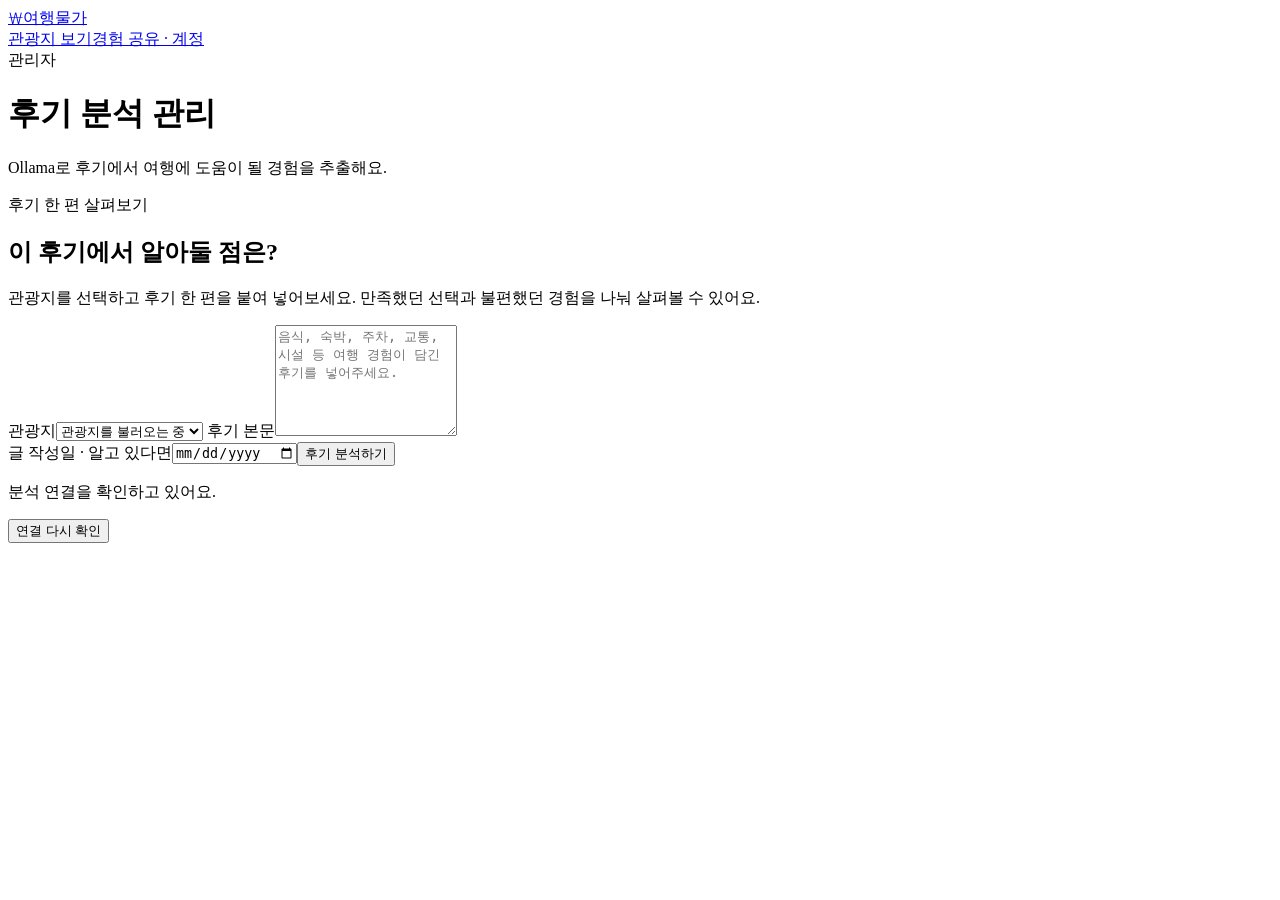
==== src/main/resources/templates/admin-reviews.html @ 6847e4fa "Improve hero text contrast and soften destination review buttons" ====
<!doctype html>
<html lang="ko">
<head>
  <meta charset="utf-8"><meta name="viewport" content="width=device-width,initial-scale=1">
  <title>후기 분석 관리 | 여행물가</title>
  <link rel="icon" href="/favicon.svg" type="image/svg+xml">
  <link rel="stylesheet" href="/css/style.css?v=readability-2">
  <script src="/js/local-review.js?v=admin-2" defer></script>
</head>
<body>
  <header class="hero community-hero"><div class="wrap">
    <div class="topbar"><a class="brand" href="/"><span class="brand-mark" aria-hidden="true">₩</span>여행물가</a><nav aria-label="주요 메뉴"><a href="/">관광지 보기</a><a href="/community">경험 공유 · 계정</a></nav></div>
    <div class="community-intro"><span class="eyebrow">관리자</span><h1>후기 분석 관리</h1><p>Ollama로 후기에서 여행에 도움이 될 경험을 추출해요.</p></div>
  </div></header>
  <main>
    <section class="wrap local-review-section" id="local-review" aria-labelledby="local-review-title">
      <div class="section-head"><div><span class="eyebrow">후기 한 편 살펴보기</span><h2 id="local-review-title">이 후기에서 알아둘 점은?</h2></div></div>
      <p class="section-note">관광지를 선택하고 후기 한 편을 붙여 넣어보세요. 만족했던 선택과 불편했던 경험을 나눠 살펴볼 수 있어요.</p>
      <form id="local-review-form" class="local-review-form">
        <label for="destination">관광지<select id="destination" required><option value="">관광지를 불러오는 중</option></select></label>
        <label for="local-body">후기 본문<textarea id="local-body" required maxlength="4000" rows="7" placeholder="음식, 숙박, 주차, 교통, 시설 등 여행 경험이 담긴 후기를 넣어주세요."></textarea></label>
        <div class="local-actions"><label for="local-published">글 작성일 · 알고 있다면<input id="local-published" type="date"></label><button id="local-analyze" class="primary" type="submit">후기 분석하기</button></div>
        <p id="local-status" class="small" role="status">분석 연결을 확인하고 있어요.</p>
        <button id="local-reconnect" class="filter" type="button">연결 다시 확인</button>
      </form>
      <p id="local-error" class="error" role="alert" hidden></p>
      <div id="local-result" aria-live="polite" aria-busy="false"></div>
    </section>
  </main>
</body>
</html>
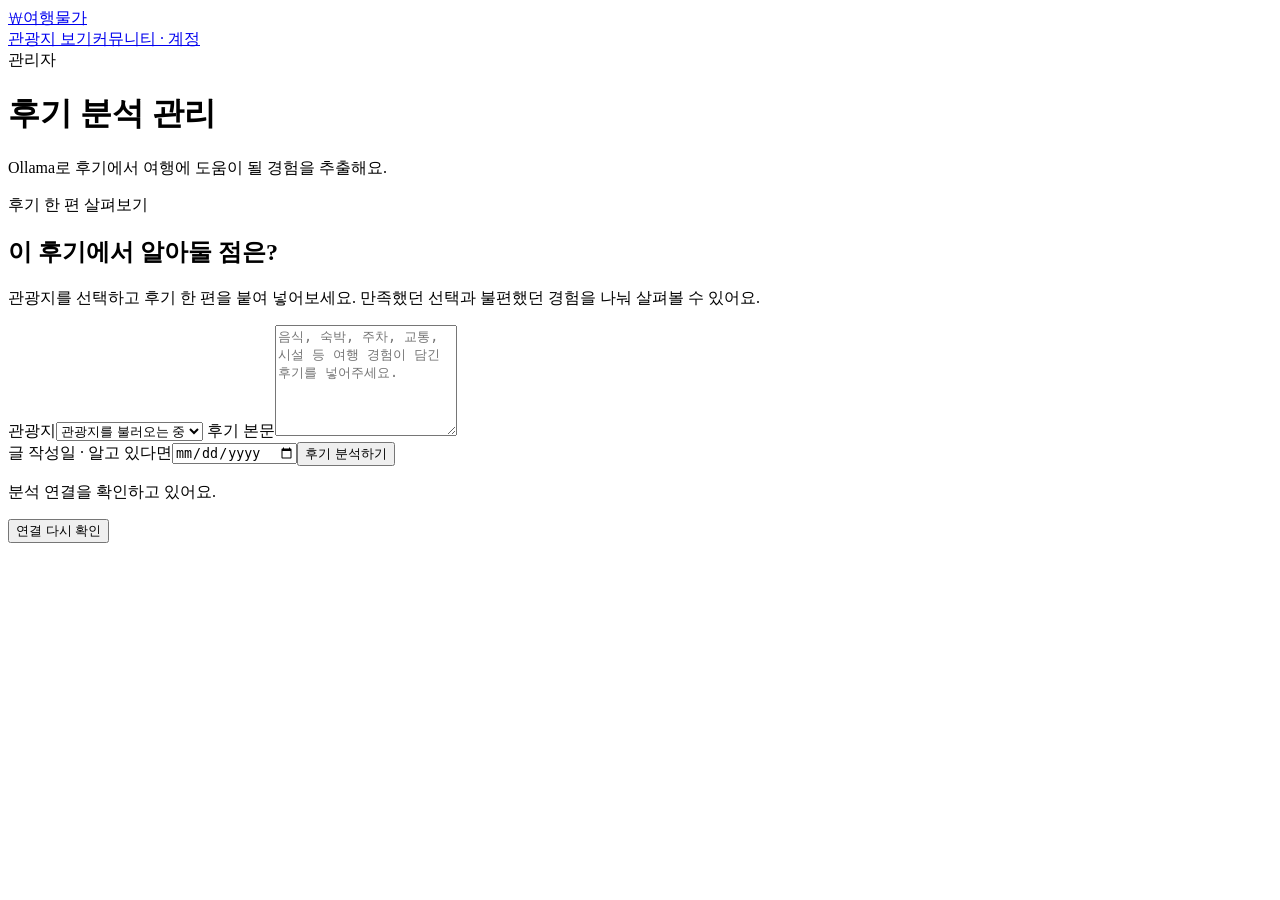
==== commit 32ca2fbc: "Reorganize community into question and free boards with optional destination tags" ====
--- a/src/main/resources/templates/admin-reviews.html
+++ b/src/main/resources/templates/admin-reviews.html
@@ -4,12 +4,12 @@
   <meta charset="utf-8"><meta name="viewport" content="width=device-width,initial-scale=1">
   <title>후기 분석 관리 | 여행물가</title>
   <link rel="icon" href="/favicon.svg" type="image/svg+xml">
-  <link rel="stylesheet" href="/css/style.css?v=readability-2">
+  <link rel="stylesheet" href="/css/style.css?v=boards-2">
   <script src="/js/local-review.js?v=admin-2" defer></script>
 </head>
 <body>
   <header class="hero community-hero"><div class="wrap">
-    <div class="topbar"><a class="brand" href="/"><span class="brand-mark" aria-hidden="true">₩</span>여행물가</a><nav aria-label="주요 메뉴"><a href="/">관광지 보기</a><a href="/community">경험 공유 · 계정</a></nav></div>
+    <div class="topbar"><a class="brand" href="/"><span class="brand-mark" aria-hidden="true">₩</span>여행물가</a><nav aria-label="주요 메뉴"><a href="/">관광지 보기</a><a href="/community">커뮤니티 · 계정</a></nav></div>
     <div class="community-intro"><span class="eyebrow">관리자</span><h1>후기 분석 관리</h1><p>Ollama로 후기에서 여행에 도움이 될 경험을 추출해요.</p></div>
   </div></header>
   <main>
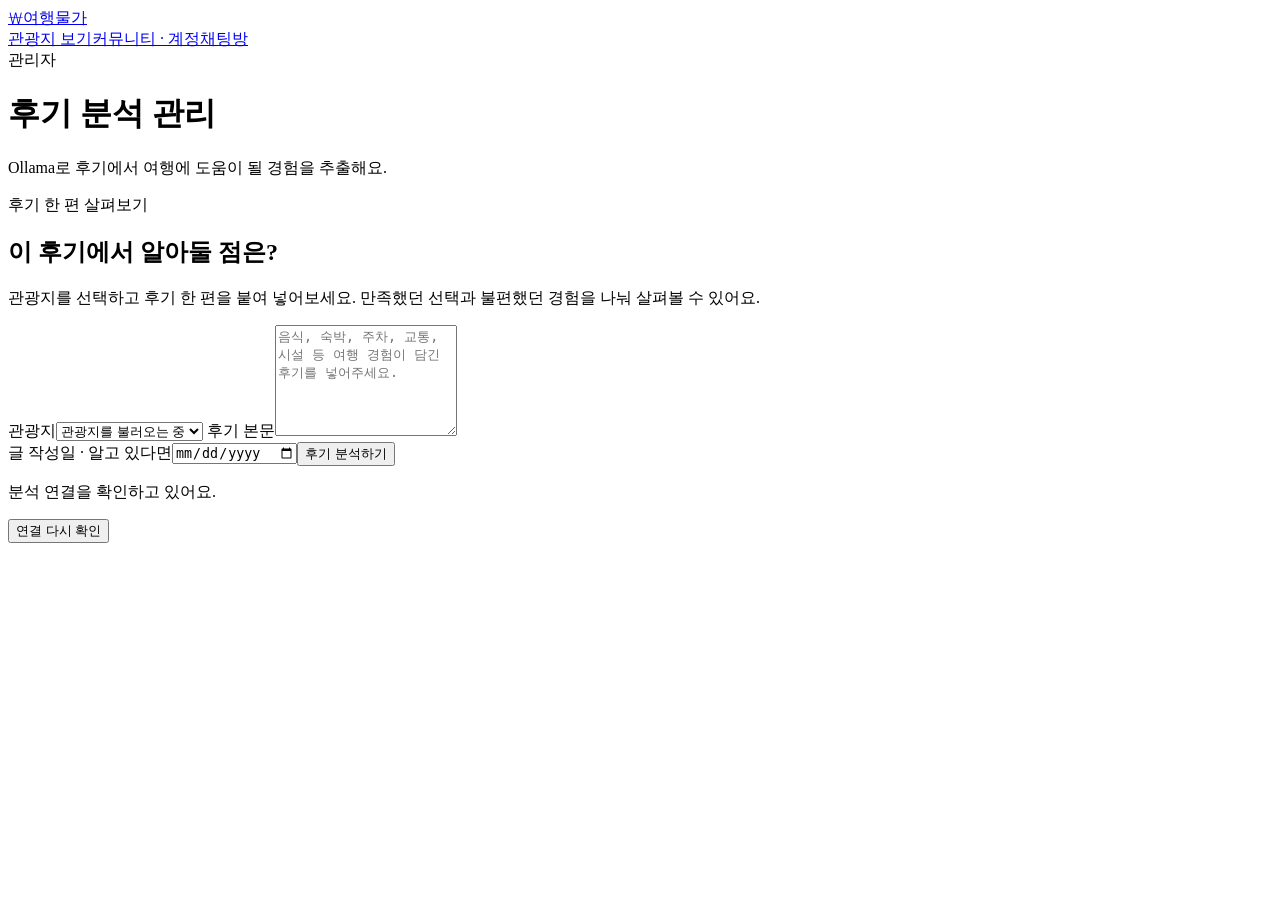
==== commit 371f8c5a: "Add private group chat rooms with persistent history and authenticated WebSocket delivery" ====
--- a/src/main/resources/templates/admin-reviews.html
+++ b/src/main/resources/templates/admin-reviews.html
@@ -4,12 +4,12 @@
   <meta charset="utf-8"><meta name="viewport" content="width=device-width,initial-scale=1">
   <title>후기 분석 관리 | 여행물가</title>
   <link rel="icon" href="/favicon.svg" type="image/svg+xml">
-  <link rel="stylesheet" href="/css/style.css?v=boards-2">
+  <link rel="stylesheet" href="/css/style.css?v=chat-1">
   <script src="/js/local-review.js?v=admin-2" defer></script>
 </head>
 <body>
   <header class="hero community-hero"><div class="wrap">
-    <div class="topbar"><a class="brand" href="/"><span class="brand-mark" aria-hidden="true">₩</span>여행물가</a><nav aria-label="주요 메뉴"><a href="/">관광지 보기</a><a href="/community">커뮤니티 · 계정</a></nav></div>
+    <div class="topbar"><a class="brand" href="/"><span class="brand-mark" aria-hidden="true">₩</span>여행물가</a><nav aria-label="주요 메뉴"><a href="/">관광지 보기</a><a href="/community">커뮤니티 · 계정</a><a href="/chat">채팅방</a></nav></div>
     <div class="community-intro"><span class="eyebrow">관리자</span><h1>후기 분석 관리</h1><p>Ollama로 후기에서 여행에 도움이 될 경험을 추출해요.</p></div>
   </div></header>
   <main>
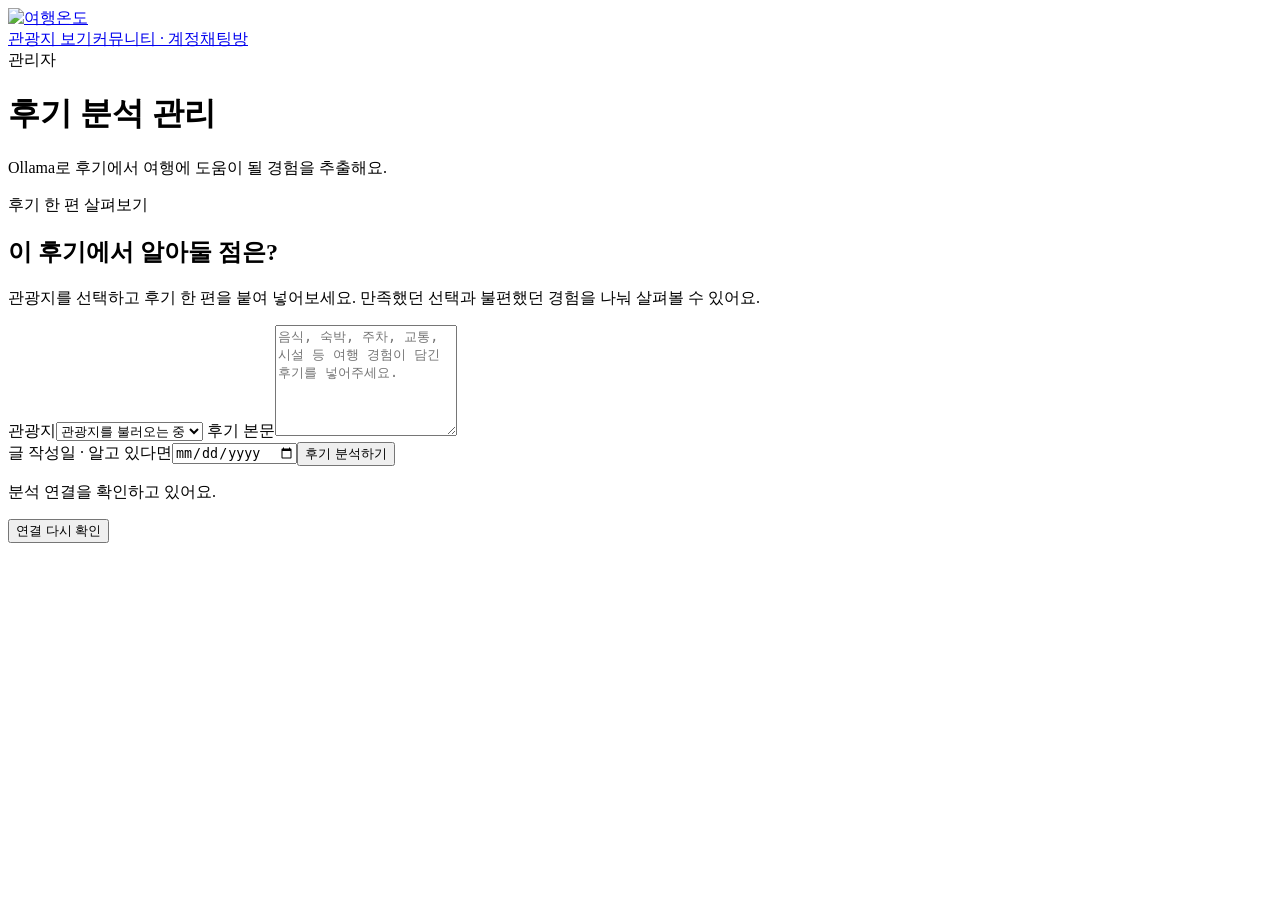
==== commit 9ae4ce7d: "Brand site as 여행온도 with selected pixel logo and responsive headers" ====
--- a/src/main/resources/templates/admin-reviews.html
+++ b/src/main/resources/templates/admin-reviews.html
@@ -2,14 +2,14 @@
 <html lang="ko">
 <head>
   <meta charset="utf-8"><meta name="viewport" content="width=device-width,initial-scale=1">
-  <title>후기 분석 관리 | 여행물가</title>
-  <link rel="icon" href="/favicon.svg" type="image/svg+xml">
-  <link rel="stylesheet" href="/css/style.css?v=chat-1">
+  <title>후기 분석 관리 | 여행온도</title>
+  <link rel="icon" href="/favicon.svg?v=travel-temperature-1" type="image/svg+xml">
+  <link rel="stylesheet" href="/css/style.css?v=travel-temperature-1">
   <script src="/js/local-review.js?v=admin-2" defer></script>
 </head>
 <body>
   <header class="hero community-hero"><div class="wrap">
-    <div class="topbar"><a class="brand" href="/"><span class="brand-mark" aria-hidden="true">₩</span>여행물가</a><nav aria-label="주요 메뉴"><a href="/">관광지 보기</a><a href="/community">커뮤니티 · 계정</a><a href="/chat">채팅방</a></nav></div>
+    <div class="topbar"><a class="brand" href="/"><span class="brand-logo-window"><img class="brand-logo" src="/images/travel-temperature-logo.png" alt="여행온도" width="2172" height="724" decoding="async"></span></a><nav aria-label="주요 메뉴"><a href="/">관광지 보기</a><a href="/community">커뮤니티 · 계정</a><a href="/chat">채팅방</a></nav></div>
     <div class="community-intro"><span class="eyebrow">관리자</span><h1>후기 분석 관리</h1><p>Ollama로 후기에서 여행에 도움이 될 경험을 추출해요.</p></div>
   </div></header>
   <main>
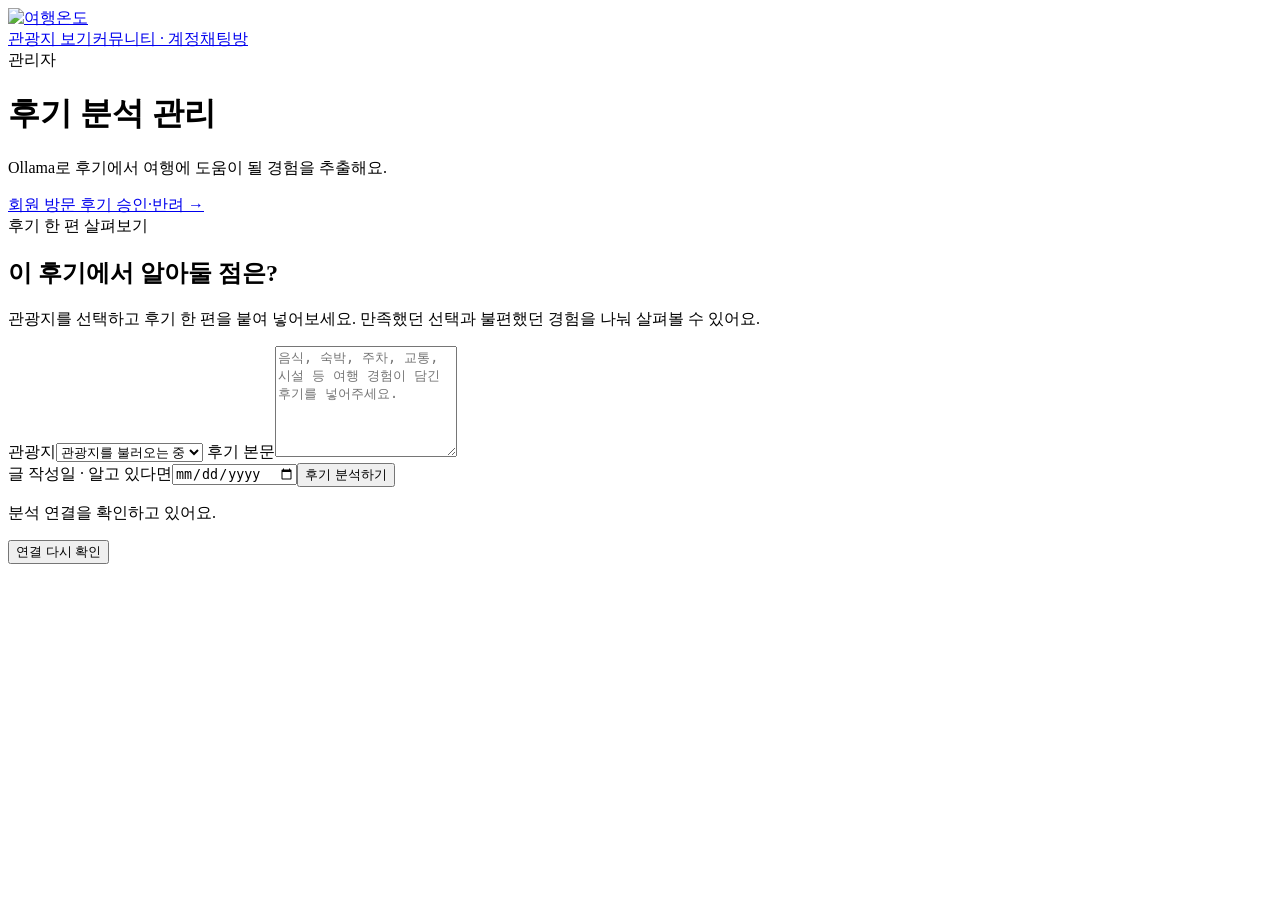
==== commit 77364531: "Add direct visit reviews with moderation, private photos and approved summaries" ====
--- a/src/main/resources/templates/admin-reviews.html
+++ b/src/main/resources/templates/admin-reviews.html
@@ -10,7 +10,7 @@
 <body>
   <header class="hero community-hero"><div class="wrap">
     <div class="topbar"><a class="brand" href="/"><span class="brand-logo-window"><img class="brand-logo" src="/images/travel-temperature-logo.png" alt="여행온도" width="2172" height="724" decoding="async"></span></a><nav aria-label="주요 메뉴"><a href="/">관광지 보기</a><a href="/community">커뮤니티 · 계정</a><a href="/chat">채팅방</a></nav></div>
-    <div class="community-intro"><span class="eyebrow">관리자</span><h1>후기 분석 관리</h1><p>Ollama로 후기에서 여행에 도움이 될 경험을 추출해요.</p></div>
+    <div class="community-intro"><span class="eyebrow">관리자</span><h1>후기 분석 관리</h1><p>Ollama로 후기에서 여행에 도움이 될 경험을 추출해요.</p><a class="nav-pill" href="/admin/visit-reviews">회원 방문 후기 승인·반려 →</a></div>
   </div></header>
   <main>
     <section class="wrap local-review-section" id="local-review" aria-labelledby="local-review-title">
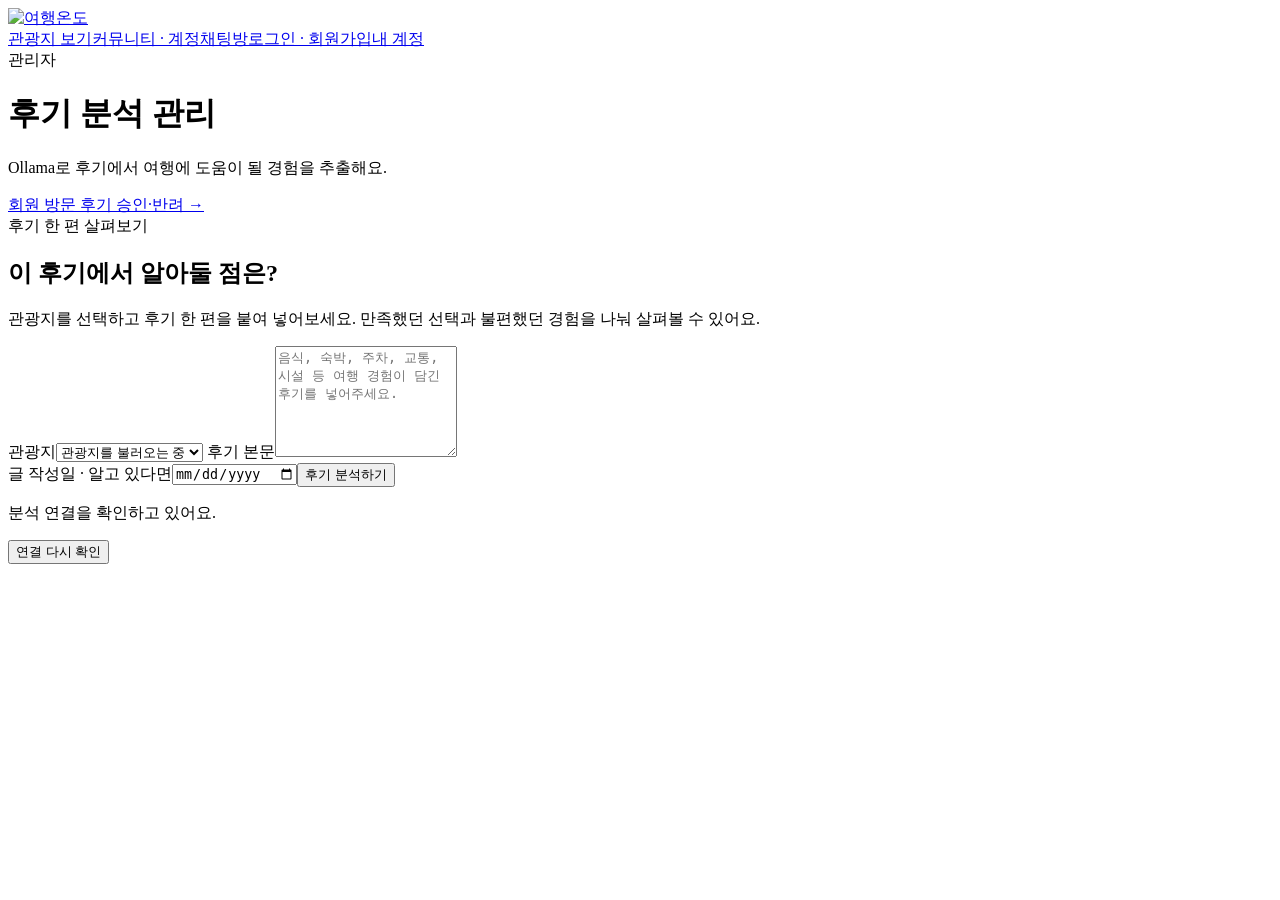
==== commit a80c52a8: "Add standalone login and signup page with safe return navigation" ====
--- a/src/main/resources/templates/admin-reviews.html
+++ b/src/main/resources/templates/admin-reviews.html
@@ -9,7 +9,7 @@
 </head>
 <body>
   <header class="hero community-hero"><div class="wrap">
-    <div class="topbar"><a class="brand" href="/"><span class="brand-logo-window"><img class="brand-logo" src="/images/travel-temperature-logo.png" alt="여행온도" width="2172" height="724" decoding="async"></span></a><nav aria-label="주요 메뉴"><a href="/">관광지 보기</a><a href="/community">커뮤니티 · 계정</a><a href="/chat">채팅방</a></nav></div>
+    <div class="topbar"><a class="brand" href="/"><span class="brand-logo-window"><img class="brand-logo" src="/images/travel-temperature-logo.png" alt="여행온도" width="2172" height="724" decoding="async"></span></a><nav aria-label="주요 메뉴"><a href="/">관광지 보기</a><a href="/community">커뮤니티 · 계정</a><a href="/chat">채팅방</a><a class="nav-pill" th:unless="${signedIn}" th:href="${loginUrl}" href="/login">로그인 · 회원가입</a><a class="nav-pill" th:if="${signedIn}" th:href="${loginUrl}" href="/login">내 계정</a></nav></div>
     <div class="community-intro"><span class="eyebrow">관리자</span><h1>후기 분석 관리</h1><p>Ollama로 후기에서 여행에 도움이 될 경험을 추출해요.</p><a class="nav-pill" href="/admin/visit-reviews">회원 방문 후기 승인·반려 →</a></div>
   </div></header>
   <main>
